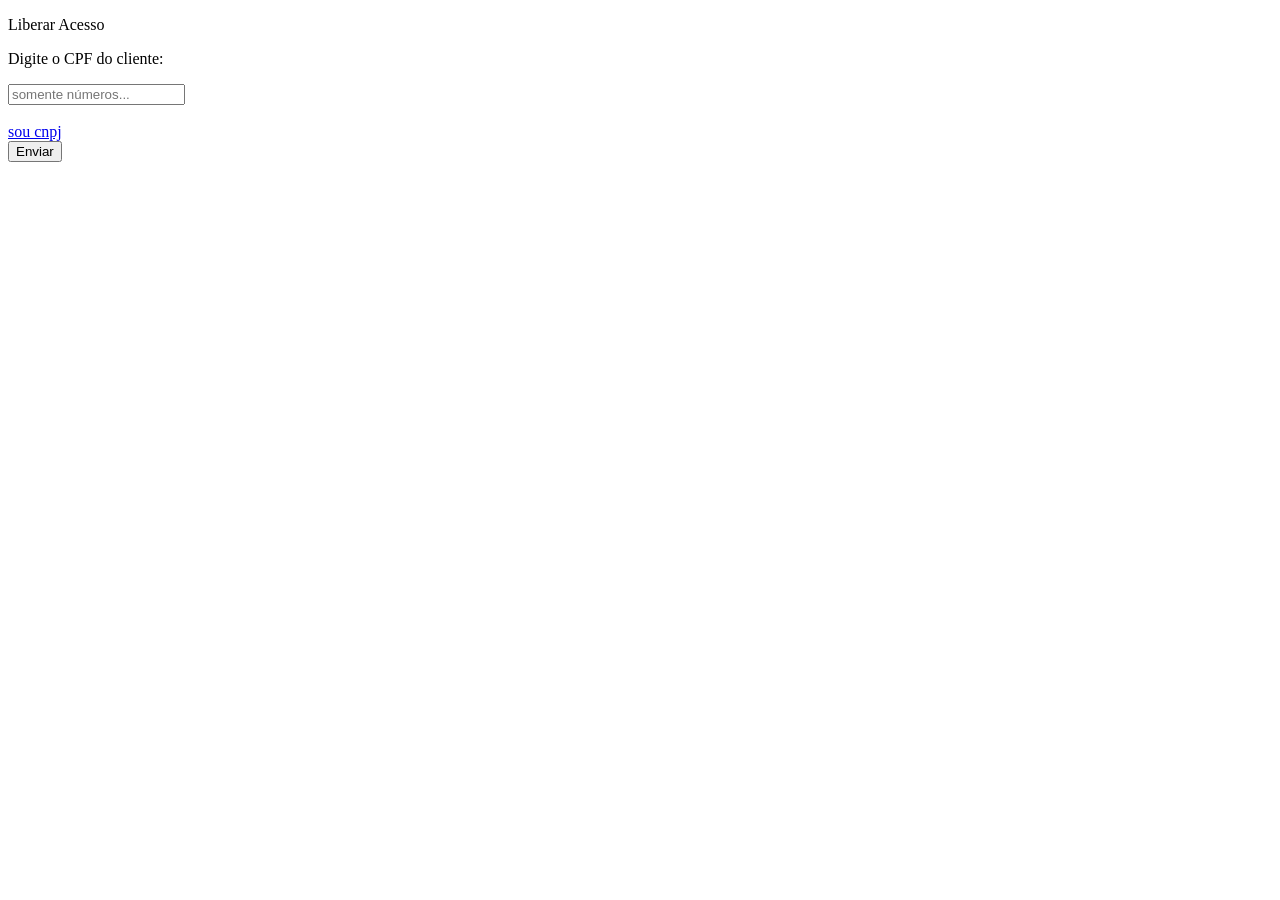
==== liberar.html @ c6aff9e4 "Add files via upload" ====
<!DOCTYPE html>
<html lang="en">

<head>
    <meta charset="UTF-8">
    <meta name="viewport" content="width=device-width, initial-scale=1.0">
    <title>elc net</title>
    <link rel="stylesheet" href="css/styles.css">
    <script src="js/script.js"></script>
    <script src="js/comum.js"></script>
    <script src="js/liberar.js"></script>
</head>

<body onload=cabecalho()>
    <div class="div-container" id="div-cabecalho"></div>

    <div class="div-container" id="soucpf-container">
        <p class="titulo-pagina">Liberar Acesso</p>
        <p class="orientacao-1">Digite o CPF do cliente:</p>

        <input type="text" id="cpf" onfocus="digitarCPF()" placeholder="somente números..." maxlength="14"
            oninput="mascaraCPF(this)" class="input-text">
        <br><br>
        <a id="soucnpj" class="sou-cnpj" href="javascript:souCNPJ()">sou cnpj</a>
    </div>

    <div class="div-container" id="soucnpj-container" style="display: none;">
        <p class="titulo-pagina">Liberar Acesso</p>
        <p class="orientacao-1">Digite o CNPJ da Empresa:</p>

        <input type="text" id="cnpj" onfocus="digitarCNPJ()" placeholder="somente números..." maxlength="18"
            oninput="mascaraCNPJ(this)" class="input-text">
        <br><br>
        <a id="soucpf" class="sou-cpf" href="javascript:souCPF()">sou cpf</a>
    </div>

    <div id="div-enviar">
        <button class="btn-small" onclick="getDadosCliente()" style="display: block;">Enviar</button>
    </div>

    <div class="div-container" id="div-cliente" style="display: none;">
        <p>Código: <span id="codigo"></span></p>
        <p>Nome: <span class="bold" id="nome"></span></p>
        <p>Endereço: <span id="endereco"></span></p>
        <p style="display: none;">CPF: <span id="CPF"></span></p>
    </div>

    <div class="div-container" id="div-confirmar-msg" style="display: none;">
        <p class="mensagem bold">Confirma o nome do cliente?</p>
    </div>

    <div id="div-confirmar-btn" style="display: none;">
        <button class="btn-small" onclick="getDadosIpBloq()">Confirmar</button>
    </div>

    <div class="div-container" id="erro-container" style="display: none;">
        <p class="erro">Não foi possível atender sua solicitação.</p>
        <p class="erro">Entre em contato com o Provedor</p>
        <p class="erro">Pelo Whatsapp</p>
        <a class="a-link" href="https://wa.me/5518997760998">(18) 99776-0998</a>
        <p class="erro">Ou digite o CPF novamente</p>
    </div>

    <div class="div-container" id="erro-container-pj" style="display: none;">
        <p class="erro">Não foi possível atender sua solicitação.</p>
        <p class="erro">Entre em contato com o Provedor</p>
        <p class="erro">Pelo Whatsapp</p>
        <a class="a-link" href="https://wa.me/5518997760998">(18) 99776-0998</a>
        <p class="erro">Ou digite o CNPJ novamente</p>
    </div>

    <div class="div-container" id="div-diasatraso" style="display: none;">
        <p class="erro">Mensalidade vencida há <span class="bold" id="diasatraso"></span> dias</p>
    </div>

    <div class="div-container" id="falha-ipbloq" style="display: none;">
        <p class="erro">Sua internet não está bloqueada.</p>
        <p class="erro">Dúvidas?</p>
        <p class="erro">Entre em contato com o Provedor</p>
        <p class="erro">Pelo Whatsapp</p>
        <a class="a-link" href="https://wa.me/5518997760998">(18) 99776-0998</a>
    </div>

    <div class="div-container" id="naoliberar-ipbloq" style="display: none;">
        <p class="erro">Não foi possível atender sua solicitação.</p>
        <p class="erro">Entre em contato com o Provedor</p>
        <p class="erro">Pelo Whatsapp</p>
        <a class="a-link" href="https://wa.me/5518997760998">(18) 99776-0998</a>
    </div>

    <div class="div-container" id="liberado-ipbloq" style="display: none;">
        <p class="erro">Solicitação atendida com sucesso.</p>
        <p class="erro">Dúvidas?</p>
        <p class="erro">Entre em contato com o Provedor</p>
        <p class="erro">Pelo Whatsapp</p>
        <a class="a-link" href="https://wa.me/5518997760998">(18) 99776-0998</a>
    </div>

    <!--div class="div-container" id="boleto-container" style="display: none;">
        <label for="select-meses">MENSALIDADES PENDENTES:</label>
        <select class="select-meses" name="select-meses" id="select-meses" onchange="showMonth(this);">
        </select>
    </div-->

    <!--div class="div-container boleto-container" id="div-boleto" style="display: none;">
        <p>Referência: <span class="bold" id="referencia"></span></p>
        <p>Vencimento: <span id="vencimento"></span></p>
        <p>Valor: <span id="valor"></span></p>
        <p>Forma de Pagamento: <span id="forma"></span></p>
    </div-->

    <!--div class="div-container" id="numeracao" style="display: none;"></div-->

    <!--div id="chavepix" style="display: none;"></div-->

    <div id="div-opcoes" style="display: none;">
        <a id="ja-paguei" href="javascript:jaPaguei()">Já Paguei</a>
        <a id="vou-pagar" href="javascript:vouPagar()">Vou Pagar</a>
    </div>

    <!--div>
        <input type="date" value="2025-10-07" style="display: none;">
    </div-->

</body>

</html>
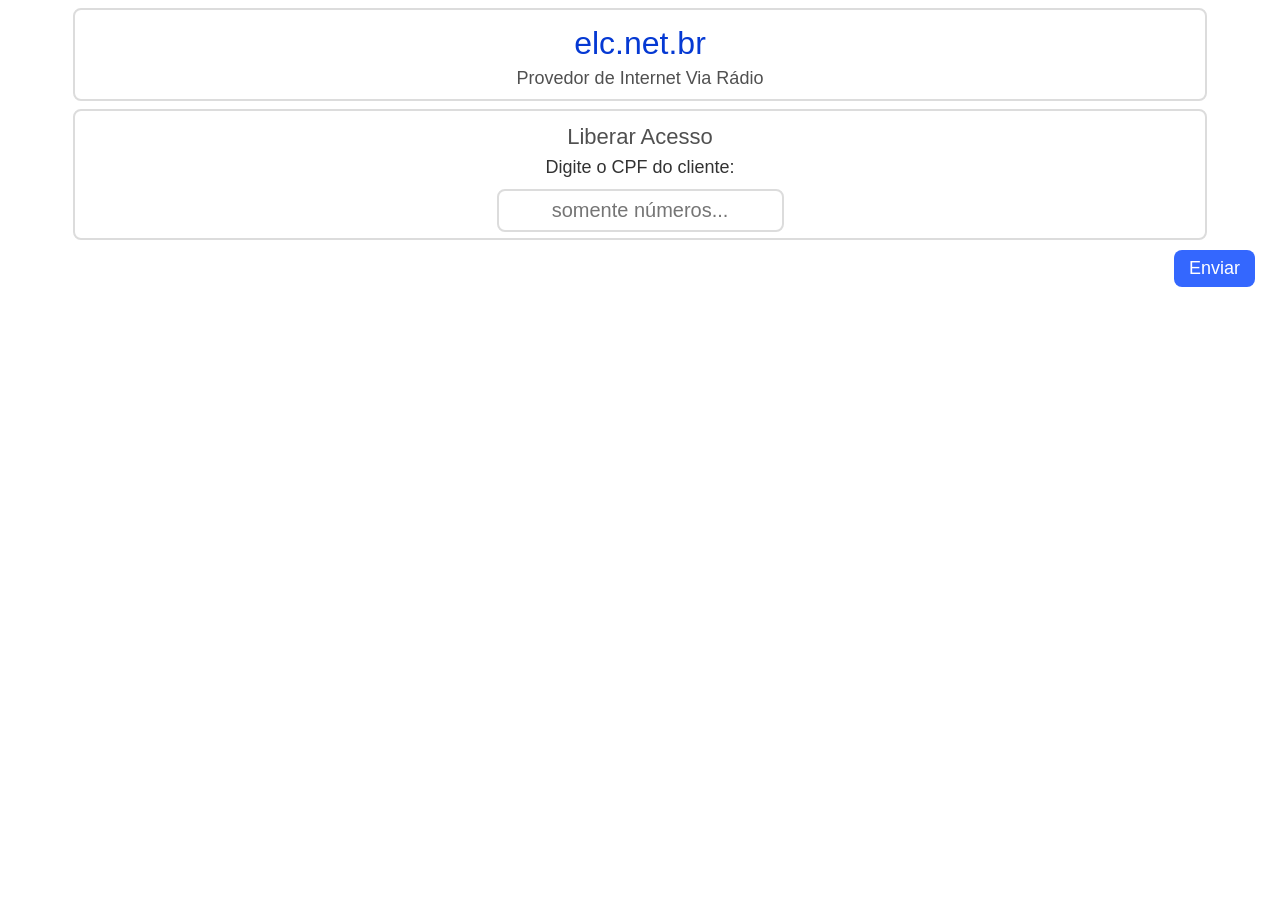
==== commit f348383c: "Fix HTML structure and remove commented code" ====
--- a/liberar.html
+++ b/liberar.html
@@ -21,7 +21,7 @@
         <input type="text" id="cpf" onfocus="digitarCPF()" placeholder="somente números..." maxlength="14"
             oninput="mascaraCPF(this)" class="input-text">
         <br><br>
-        <a id="soucnpj" class="sou-cnpj" href="javascript:souCNPJ()">sou cnpj</a>
+        <!--a id="soucnpj" class="sou-cnpj" href="javascript:souCNPJ()">sou cnpj</a-->
     </div>
 
     <div class="div-container" id="soucnpj-container" style="display: none;">
@@ -124,4 +124,4 @@
 
 </body>
 
-</html>+</html>
--- a/css/styles.css
+++ b/css/styles.css
@@ -0,0 +1,282 @@
+/* Definindo Variáveis */
+:root {
+    --cinza-escuro: rgb(50, 50, 50);
+    --cinza-medio: rgb(80, 80, 80);
+    --cinza-claro: rgb(110, 110, 110);
+    --style-border: 2px solid gainsboro;
+    --color-blue: #275dfeef;
+    --color-dark-blue: #0539d3;
+}
+
+/* geral */
+
+* {
+    font-family: 'Segoe UI', Tahoma, Geneva, Verdana, sans-serif;
+    font-size: 16px;
+    color: var(--cinza-medio);
+}
+
+body {
+    padding: 15px;
+    padding-top: 0px;
+}
+
+h1 {
+    color: var(--cinza-escuro);
+}
+
+h2 {
+    color: var(--cinza-medio);
+}
+
+h3 {
+    color: var(--cinza-claro);
+}
+
+hr {
+    margin-top: 14px;
+    margin-bottom: 14px;
+}
+
+/* button, a */
+
+button,
+a {
+    font-size: 20px;
+    color: #FFF;
+    /* azul padrão */
+    background-color: var(--color-blue);
+    padding: 8px 15px;
+    border-radius: 8px;
+    border: none;
+    cursor: pointer;
+    opacity: 0, 8;
+}
+
+button:hover,
+a:hover {
+    opacity: 1;
+}
+
+a {
+    text-decoration: none;
+    margin: 6px;
+    display: block;
+    text-align: center;
+}
+
+.btn-disable {
+    background-color: #2f303285;
+}
+
+.btn-small {
+    font-size: 18px;
+    text-decoration: none;
+    float: right;
+    margin: 2px;
+    margin-top: 10px;
+}
+
+.btn-mensalidade {
+    text-decoration: none;
+    display: block;
+    text-align: center;
+    font-size: 16px;
+    border-radius: 4px;
+    text-decoration: none;
+    margin-top: -4px;
+    margin-bottom: -4px;
+}
+
+.btn-large {
+    text-decoration: none;
+    margin: 6px;
+    display: block;
+    margin-left: auto;
+    margin-right: auto;
+    width: 90%;
+}
+
+/* títulos, mensagens */
+
+.titulo-principal {
+    text-align: center;
+    font-size: 32px;
+    line-height: 0.1;
+    /*color: var(--color-blue);*/
+    color: var(--color-dark-blue);
+
+}
+
+.titulo-secundario {
+    text-align: center;
+    font-size: 18px;
+    line-height: 0.2;
+    color: var(--cinza-medio);
+}
+
+.titulo-pagina {
+    text-align: center;
+    font-size: 22px;
+    line-height: .4;
+}
+
+.mensagem,
+.orientacao-1,
+.orientacao-2 {
+    text-align: center;
+    font-size: 18px;
+    line-height: .4;
+    color: var(--cinza-escuro);
+}
+
+.orientacao-2 {
+    font-size: 16px;
+}
+
+.bold {
+    font-weight: bold;
+    color: var(--cinza-escuro);
+}
+
+.erro {
+    text-align: center;
+    font-size: 18px;
+    line-height: 1.0;
+}
+
+/* digitação */
+
+.input-text {
+    border: var(--style-border);
+    color: var(--cinza-medio);
+    /*  borda padrão */
+    text-align: center;
+    font-size: 20px;
+    padding: 8px 15px;
+    border-radius: 8px;
+    display: block;
+    margin-right: auto;
+    margin-left: auto;
+}
+
+#mensalidades {
+    display: flex;
+    justify-content: center;
+}
+
+#opcoes-container {
+    line-height: 1.3;
+}
+
+/*#div-nomes,*/
+#div-info {
+    font-size: 18px;
+    margin-left: 30px;
+    line-height: 1.4;
+    display: block;
+    text-align: center;
+    width: 90%;
+}
+
+#div-info {
+    line-height: 0.2;
+    text-align: left;
+}
+
+.div-container {
+    border: var(--style-border);
+    border-radius: 8px;
+    padding: 0px 10px;
+    overflow-wrap: break-word;
+    margin-top: 8px;
+    width: 90%;
+    line-height: 0.2;
+
+    display: block;
+    margin-left: auto;
+    margin-right: auto;
+}
+
+#endereco,
+#nome {
+    line-height: 1.2;
+}
+
+#numeracao {
+    padding: 10px;
+    line-height: 1.2;
+}
+
+.legend {
+    text-align: center;
+    margin-top: 6px;
+}
+
+.a-link {
+    line-height: 1.2;
+    color: white;
+    /*font-weight: bold;*/
+    /*background-color: #25d366;*/
+    background-color: #1ba334;
+    /*background-color: #075e54;*/
+    /*background-color: #128c7e;*/
+    /*background-color: #dcf8c6;*/
+    /*background-color: #d9fdd3;*/
+
+}
+
+.etiqueta {
+    text-align: center;
+    font-size: 18px;
+    line-height: .4;
+    color: var(--cinza-escuro);
+
+}
+
+.boleto-container {
+    line-height: 0.6;
+}
+
+.select-meses {
+    margin-left: 10px;
+    margin-top: 10px;
+    margin-bottom: 10px;
+}
+
+.sou-cnpj,
+.sou-cpf {
+    font-size: 20px;
+    color: #0539d3;
+    background-color: #FFF;
+
+    padding: 8px 15px;
+    border-radius: 8px;
+    border: none;
+    cursor: pointer;
+    opacity: 0, 8;
+    text-decoration: none;
+    margin: 6px;
+    display: block;
+    text-align: center;
+}
+
+.button-menu {
+    font-size: 20px;
+    color: #FFF;
+    
+    background-color: var(--color-dark-blue);
+    padding: 8px 15px;
+    border-radius: 4px;
+    border: none;
+    cursor: pointer;
+    opacity: 0, 8;
+
+    margin: 6px;
+    display: block;
+    margin-left: auto;
+    margin-right: auto;
+    width: 50%;
+
+
+}
